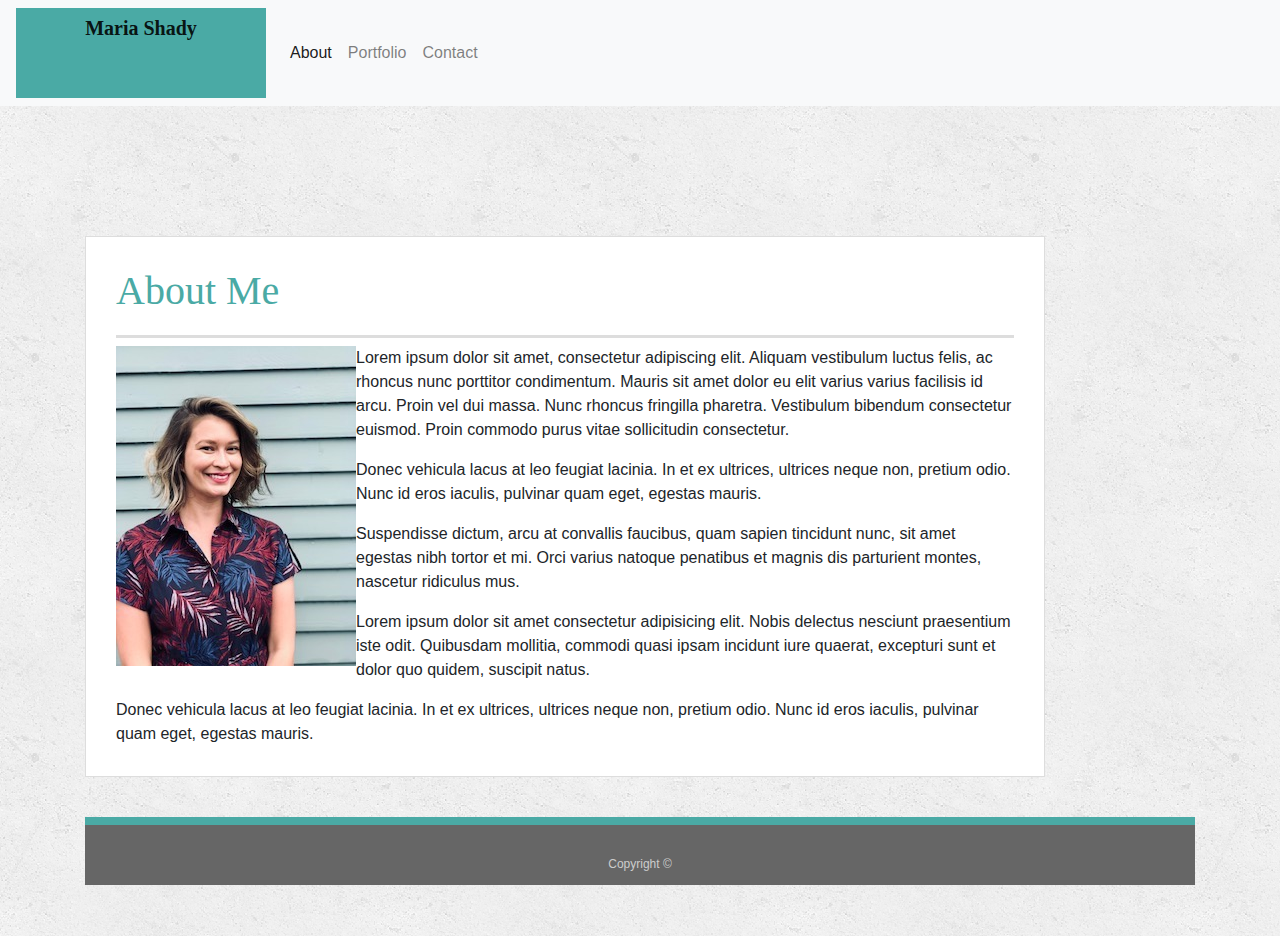
==== index.html @ ac76df30 "added navigation bar, portfolio.html, contact.html and images" ====
<!DOCTYPE html>
<html lang="en">

<head>
    <meta charset="UTF-8">
    <meta name="viewport" content="width=device-width, initial-scale=1.0">
    <meta http-equiv="X-UA-Compatible" content="ie=edge">
    <title>About | Maria Shady</title>
    <link rel="stylesheet" type="text/css" href="style.css">
    <link rel="stylesheet" href="https://stackpath.bootstrapcdn.com/bootstrap/4.3.1/css/bootstrap.min.css"
        integrity="sha384-ggOyR0iXCbMQv3Xipma34MD+dH/1fQ784/j6cY/iJTQUOhcWr7x9JvoRxT2MZw1T" crossorigin="anonymous">
</head>


<body>

        
    
    <nav class="navbar navbar-expand-lg navbar-light bg-light">
        <a class="navbar-brand logo" href="#">Maria Shady</a>
        <button class="navbar-toggler" type="button" data-toggle="collapse" data-target="#navbarNav"
            aria-controls="navbarNav" aria-expanded="false" aria-label="Toggle navigation">
            <span class="navbar-toggler-icon"></span>
        </button>
        <div class="collapse navbar-collapse" id="navbarNav">
            <ul class="navbar-nav">
                <li class="nav-item active">
                    <a class="nav-link" href="index.html">About <span class="sr-only">(current)</span></a>
                </li>
                <li class="nav-item">
                    <a class="nav-link" href="portfolio.html">Portfolio</a>
                </li>
                <li class="nav-item">
                    <a class="nav-link" href="contact.html">Contact</a>
                </li>
            </ul>
        </div>
    </nav>

    <!-- <nav class="navbar navbar-expand-lg navbar-light bg-light">
            <a class="navbar-brand" href="#">Maria Shady</a>
            <button class="navbar-toggler" type="button" data-toggle="collapse" data-target="#navbarNavAltMarkup"
                aria-controls="navbarNavAltMarkup" aria-expanded="false" aria-label="Toggle navigation">
                <span class="navbar-toggler-icon"></span>
            </button>
            <div class="collapse navbar-collapse" id="navbarNavAltMarkup">
                <div class="navbar-nav justify-content-end">
                    <a class="nav-item nav-link" href="index.html">About</a>
                    <a class="nav-item nav-link" href="portfolio.html">Portfolio</a>
                    <a class="nav-item nav-link" href="contact.html">Contact</a>
                </div>
            </div>
        </nav> -->

    <!-- </header> -->

    <div id="main-container" class="container">
        <section class="main-section">
            <div class="row">
                <div class="col-md-12">
                    <h1>About Me</h1>
                </div>
            </div>

            <div class="row">
                <div class="col-sm-12">
                    <img src="images/aboutme.JPG" class="img-fluid float-left" alt="Responsive image">
                    <!-- </div>
                <div class="col-md-9"> -->
                    <p>Lorem ipsum dolor sit amet, consectetur adipiscing elit. Aliquam vestibulum luctus felis, ac
                        rhoncus nunc porttitor condimentum. Mauris sit amet dolor eu elit varius varius facilisis id
                        arcu. Proin vel dui massa. Nunc rhoncus fringilla pharetra. Vestibulum bibendum consectetur
                        euismod. Proin commodo purus vitae sollicitudin consectetur.</p>
                    <!-- </div>
            </div> -->
                    <p>Donec vehicula lacus at leo feugiat lacinia. In et ex ultrices, ultrices neque non, pretium odio.
                        Nunc id
                        eros iaculis, pulvinar quam eget, egestas mauris.</p>

                    <p>Suspendisse dictum, arcu at convallis faucibus, quam sapien tincidunt nunc, sit amet egestas nibh
                        tortor
                        et mi. Orci varius natoque penatibus et magnis dis parturient montes, nascetur ridiculus mus.
                    </p>
                    <p>Lorem ipsum dolor sit amet consectetur adipisicing elit. Nobis delectus nesciunt praesentium iste
                        odit. Quibusdam mollitia, commodi quasi ipsam incidunt iure quaerat, excepturi sunt et dolor quo
                        quidem, suscipit natus.</p>
                    <p>Donec vehicula lacus at leo feugiat lacinia. In et ex ultrices, ultrices neque non, pretium odio.
                        Nunc id
                        eros iaculis, pulvinar quam eget, egestas mauris.</p>
                </div>
            </div>

        </section>


        <footer>
            <div class="container">
                Copyright &copy;
            </div>
        </footer>

</body>

</html>
---- style.css ----
body {
    font-family: Arial, "Helvetica Neue", Helvetica, sans-serif;
    font-size: 18px;
    line-height: 34px;
    color: #777777;
    background: url("../images/concrete_seamless.png");
  }
  
  * {
    box-sizing: border-box;
  }
  .navbar-brand {
      color: #ffffff;
  }
  

  
  h1,
  h2,
  h3,
  p {
    margin-bottom: 20px;
  }
  
  p:last-child {
    margin-bottom: 0;
  }
  
  h1,
  h2,
  h3 {
    font-family: Georgia, Times, "Times New Roman", serif;
    font-weight: 700;
    color: #4aaaa5;
  }
  
  h1 {
    padding-bottom: 20px;
    font-size: 30px;
    line-height: 49px;
    border-bottom: 3px solid #dddddd;
  }
  
  h2,
  h3 {
    font-size: 22px;
  }
  
  /* header */
  
  #masthead {
    position: fixed;
    z-index: 99;
    width: 100%;
    margin: 0 0 30px;
    overflow: auto;
    color: #ffffff;
    background: #ffffff;
    border-bottom: 2px solid #cccccc;
  }
  
  .logo {
    width: 250px;
    height: 90px;
    font-family: Georgia, Times, "Times New Roman", serif;
    font-size: 30px;
    font-weight: 700;
    line-height: 90px;
    color: #ffffff;
    text-align: center;
    text-decoration: none;
    background: #4aaaa5;
  }
  
  /* nav {
    float: right;
    margin-top: 25px;
  }
  
  nav a {
    display: inline-block;
    padding-left: 15px;
    margin-left: 15px;
    line-height: 18px;
    color: #999;
    text-decoration: none;
    border-left: 1px solid #efefef;
  }
  
  nav a:first-child {
    border-left: 0 none; */
  /* } */
  
  /* footer */
  
  footer {
    padding: 30px 0;
    clear: both;
    font-size: 12px;
    color: #ffffff;
    color: #cccccc;
    text-align: center;
    background: #666666;
    border-top: 8px solid #4aaaa5;
    height: 50px;
  }
  
  h3, h2 {
    padding-bottom: 20px;
    margin-bottom: 15px;
    line-height: 22px;
    border-bottom: 2px solid #eeeeee;
  }
  
  /* main */
  
  #main-container {
    padding-top: 130px;
    min-height: calc(100vh - 70px);
  }
  
  .main-section {
    float: left;
    width: 100%;
    max-width: 960px;
    padding: 30px;
    margin: 0 0 40px;
    background: #ffffff;
    border: 1px solid #dddddd;
  }
  
  /* portfolio page */
  
  .work {
    position: relative;
    width: 274px;
    margin: 20px 0 25px;
    overflow: auto;
  }
  
  /* .work:nth-child(even) {
    margin-right: 40px;
  } */
  
  .work img {
    width: 100%;
    border: 0 none;
    opacity: 0.8;
  }
  
  .work h3 {
    position: absolute;
    bottom: 20px;
    width: 100%;
    padding: 15px;
    margin-bottom: 0;
    font-weight: 300;
    line-height: 30px;
    color: #ffffff;
    text-align: center;
    background: #4aaaa5;
    border-bottom: 0;
  }
  
  .auth-image {
    float: left;
    width: 200px;
    height: auto;
    margin-top: 10px;
    margin-right: 25px;
  }
  
  /* contact page */
  
  #contact-form ul {
    margin-bottom: 20px;
  }
  
  #contact-form li {
    margin-bottom: 10px;
  }
  
  label,
  input[type=text],
  input[type=email],
  textarea {
    display: block;
    width: 100%;
  }
  
  input[type=text],
  input[type=email],
  textarea {
    height: 35px;
    padding: 0 10px;
    font-size: 14px;
    border: 1px solid #dddddd;
  }
  
  textarea {
    height: 200px;
  }
  
  input[type=submit] {
    padding: 10px 30px;
    font-size: 18px;
    color: #ffffff;
    cursor: pointer;
    background: #4aaaa5;
    border: 0 none;
  }
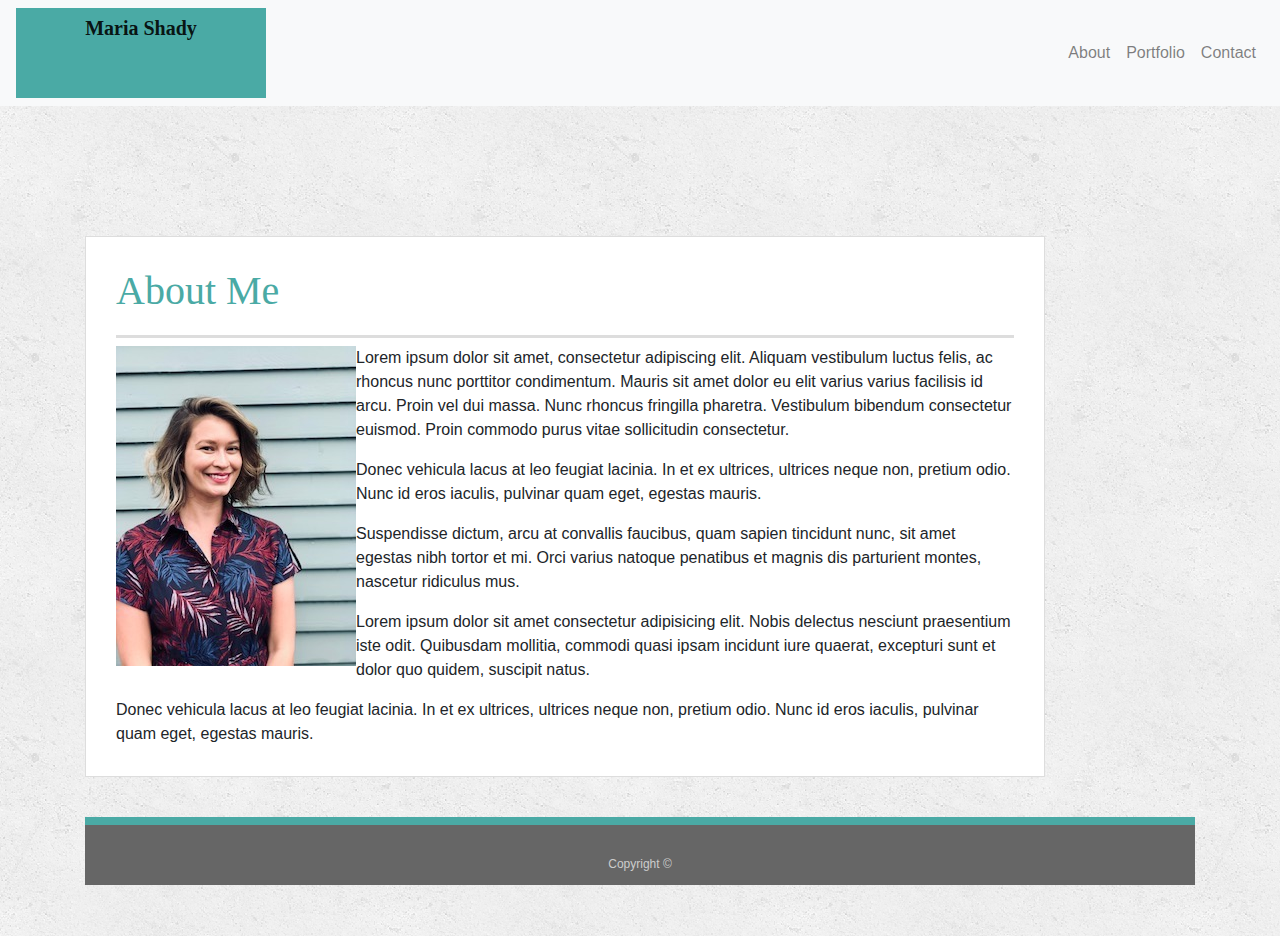
==== commit 587d786c: "Fixed nav bar options to be on the right" ====
--- a/index.html
+++ b/index.html
@@ -14,8 +14,8 @@
 
 <body>
 
-        
-    
+
+
     <nav class="navbar navbar-expand-lg navbar-light bg-light">
         <a class="navbar-brand logo" href="#">Maria Shady</a>
         <button class="navbar-toggler" type="button" data-toggle="collapse" data-target="#navbarNav"
@@ -23,8 +23,8 @@
             <span class="navbar-toggler-icon"></span>
         </button>
         <div class="collapse navbar-collapse" id="navbarNav">
-            <ul class="navbar-nav">
-                <li class="nav-item active">
+            <ul class="navbar-nav ml-auto">
+                <li class="nav-item">
                     <a class="nav-link" href="index.html">About <span class="sr-only">(current)</span></a>
                 </li>
                 <li class="nav-item">
@@ -37,23 +37,6 @@
         </div>
     </nav>
 
-    <!-- <nav class="navbar navbar-expand-lg navbar-light bg-light">
-            <a class="navbar-brand" href="#">Maria Shady</a>
-            <button class="navbar-toggler" type="button" data-toggle="collapse" data-target="#navbarNavAltMarkup"
-                aria-controls="navbarNavAltMarkup" aria-expanded="false" aria-label="Toggle navigation">
-                <span class="navbar-toggler-icon"></span>
-            </button>
-            <div class="collapse navbar-collapse" id="navbarNavAltMarkup">
-                <div class="navbar-nav justify-content-end">
-                    <a class="nav-item nav-link" href="index.html">About</a>
-                    <a class="nav-item nav-link" href="portfolio.html">Portfolio</a>
-                    <a class="nav-item nav-link" href="contact.html">Contact</a>
-                </div>
-            </div>
-        </nav> -->
-
-    <!-- </header> -->
-
     <div id="main-container" class="container">
         <section class="main-section">
             <div class="row">
@@ -65,14 +48,12 @@
             <div class="row">
                 <div class="col-sm-12">
                     <img src="images/aboutme.JPG" class="img-fluid float-left" alt="Responsive image">
-                    <!-- </div>
-                <div class="col-md-9"> -->
+
                     <p>Lorem ipsum dolor sit amet, consectetur adipiscing elit. Aliquam vestibulum luctus felis, ac
                         rhoncus nunc porttitor condimentum. Mauris sit amet dolor eu elit varius varius facilisis id
                         arcu. Proin vel dui massa. Nunc rhoncus fringilla pharetra. Vestibulum bibendum consectetur
                         euismod. Proin commodo purus vitae sollicitudin consectetur.</p>
-                    <!-- </div>
-            </div> -->
+
                     <p>Donec vehicula lacus at leo feugiat lacinia. In et ex ultrices, ultrices neque non, pretium odio.
                         Nunc id
                         eros iaculis, pulvinar quam eget, egestas mauris.</p>
--- a/style.css
+++ b/style.css
@@ -12,9 +12,7 @@
   .navbar-brand {
       color: #ffffff;
   }
-  
-
-  
+   
   h1,
   h2,
   h3,
@@ -72,27 +70,6 @@
     background: #4aaaa5;
   }
   
-  /* nav {
-    float: right;
-    margin-top: 25px;
-  }
-  
-  nav a {
-    display: inline-block;
-    padding-left: 15px;
-    margin-left: 15px;
-    line-height: 18px;
-    color: #999;
-    text-decoration: none;
-    border-left: 1px solid #efefef;
-  }
-  
-  nav a:first-child {
-    border-left: 0 none; */
-  /* } */
-  
-  /* footer */
-  
   footer {
     padding: 30px 0;
     clear: both;
@@ -112,7 +89,6 @@
     border-bottom: 2px solid #eeeeee;
   }
   
-  /* main */
   
   #main-container {
     padding-top: 130px;
@@ -129,7 +105,6 @@
     border: 1px solid #dddddd;
   }
   
-  /* portfolio page */
   
   .work {
     position: relative;
@@ -138,9 +113,6 @@
     overflow: auto;
   }
   
-  /* .work:nth-child(even) {
-    margin-right: 40px;
-  } */
   
   .work img {
     width: 100%;
